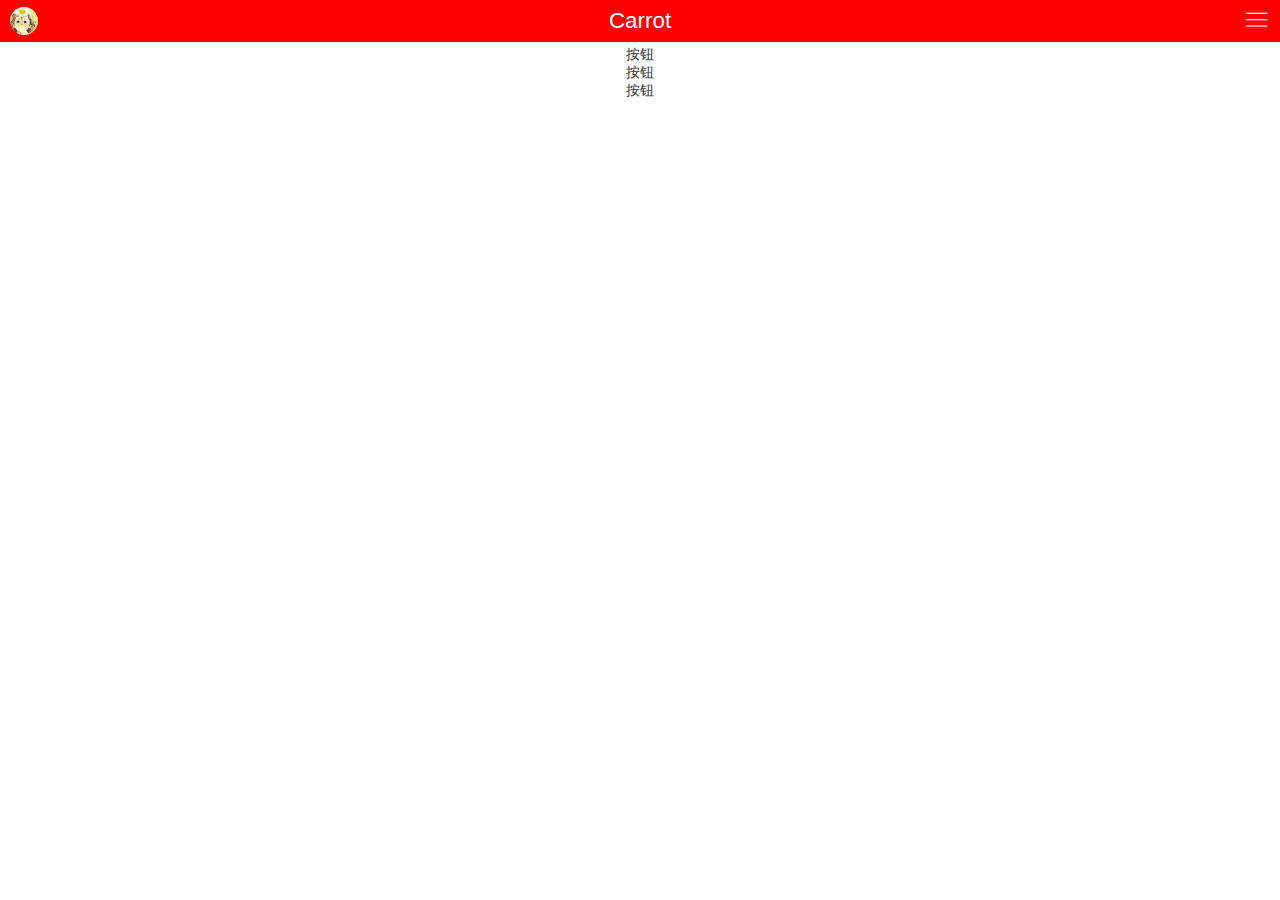
==== mobile/button.html @ 8200ca45 "first commit" ====
<!DOCTYPE html>
<html>
<head>
	<title>Button</title>
	<meta charset="utf-8" />
	<meta name="viewport" content="width=device-width,initial-scale=1,user-scalable=0" />
	<link rel="stylesheet" type="text/css" href="css/carrot.css" />
</head>
<body>
	<div class="page">
		<header class="bar bar-nav">
			<div class="bar-header">
				<img id="slider-left" class="bar-header-left" src="image/head.png" />
				<p>Carrot</p>
				<img id="" class="bar-header-right" src="image/list.png" />
			</div>
		</header>
		<div class="page-content">
			<div class="hd">
				
			</div>
			<div class="bd">
				<a href="javascript:" class="carrot_btn ">按钮</a>
				<a href="javascript:" class="carrot_btn">按钮</a>
				<a href="javascript:" class="carrot_btn">按钮</a>
				<a href="javascript:" class="carrot_btn">按钮</a>
				<a href="javascript:" class="carrot_btn">按钮</a>
			</div>
			<div class="ft">
				
			</div>
		</div>

	</div>
	<script type="text/javascript" src="js/jquery-1.10.2.min.js"></script>
	<script type="text/javascript" src="js/zepto.min.js"></script>
</body>
</html>
---- mobile/css/carrot.css ----
*{padding: 0;margin: 0;}
html,body {font-family:微软雅黑,Microsoft YaHei,Helvitica,Verdana,Tohoma,Arial,san-serif;font-size:14px;color:#666;background-color: #fff;z-index:-1;}
body,div,dl,dt,dd,ul,ol,li,h1,h2,h3,h4,h5,h6,pre,code,form,fieldset,legend,input,textarea,p,blockquote,th,td {margin:0;padding:0;}
table {border-collapse:collapse;border-spacing:0;}
fieldset,img {border:0;}
address,caption,cite,code,dfn,th,var {font-style:normal;font-weight:normal;}
ol,ul {list-style:none outside none;margin:0;padding:0;}
caption,th {text-align:left;}
h1,h2,h3,h4,h5,h6 {font-size:100%;font-weight:normal;}
a {color:#333333;text-decoration:none;cursor:pointer;display: block;}
p{font-weight: normal;}
body {
	font-family:Microsoft YaHei,Helvitica,Verdana,Tohoma,Arial,san-serif;
	overflow-x:hidden;
	margin:0;
	padding:0;
	color:#666666;
	background-color: #fff;
}
.theme-color{
	color: #efb336;
}
header{
	position: fixed;
	top: 0;
	left: 0;
}
.bd{
	padding: 10px;
}
.bar-header{
	border-bottom: 1px solid #f1f1f1;
	background-color: red;
	color: #fff;	
}
.bar-header .bar-header-left, .bar-header .bar-header-right{
	content: " ";
    display: inline-block;
    height: 2rem;
    width: 2rem;
    background-size: 2rem;
}
.bar-header .bar-header-left{
	border-radius: 50%;
	position: absolute;
	top: .5rem;
	left: 10px;
}
.bar-header .bar-header-right{
	position: absolute;
	top: .5rem;
	right: 10px;
}

/*浮动*/
.cl{ clear:both;}
.fl{ float:left;}
.fr{ float:right;}

/*显示隐藏*/
.hide{display: none;}
.show{display: block;}

.page{margin: auto;}
.page-content{
	width: 100%;
}
.bar{
	width: 100%;
	height: 3rem;
}
.bar-nav{
	font-size: 1.6rem;
	line-height: 3rem;
	text-align: center;
}
.bar-tab-ft{
	height: 4rem;
	position: fixed;
	bottom: 0;
	left: 0;
	border-top: 1px solid #f1f1f1;
}
.tab-item{
	width: 25%;
	height: 4rem;
	background-color: #fff;
	float: left;
	text-align: center;
	position: relative;
}
.tab-item img{
	width: 30%;
	margin: 0 35%;
	padding-top: 5px;
}
.tab-item .bar-tab-label{
	font-size: 12px;
}
.tab-item .icon1{
	display: none;
}
.tab-item .icon2{
	display: block;
}
.tab-item.on{
	color: #efb336;
}
.tab-item.on .icon2{
	display: none;
}
.tab-item.on .icon1{
	display: block;
}
.bar-tab-ft .tab-item .badge{
	position: absolute;
	top: .1rem;
	left: 55%;
	z-index: 100;
	height: .8rem;
	padding: 0 .2rem;
	font-size: .6rem;
	line-height: .8rem;
	color: white;
	vertical-align: top;
	background: red;
	border-radius: .5rem;
	margin-left: .1rem;
}
.badge {
  display: inline-block;
  padding: 0.1rem 0.45rem 0.15rem;
  font-size: 0.6rem;
  line-height: 1;
  color: #3d4145;
  background-color: rgba(0, 0, 0, 0.15);
  border-radius: 5rem;
}
.badge.badge-inverted {
  padding: 0 0.25rem 0 0;
  background-color: transparent;
}
.bar-tab-hd .bar-tab-head{
	height: 2rem;
	line-height: 2rem;
	width: 100%;
}
.bar-tab-hd{
	min-height: 80px;
}
.bar-tab-head .tab-head-item{
	width: 33.33%;
	background-color: #fff;
	text-align: center;
	/*box-sizing: border-box;作用：让 border显示在内部，这样做是为了在使用百分比进
	行占位的时候，避免了因为多加了边框的宽度，而使整个宽度超过100%造成页面乱掉
	*/
	box-sizing: border-box;
}
.tab-body-item{
	padding: 10px;
}
/*long是横向显示选项卡*/
.long>.tab-head-item{
	float: left;
}
.bar-tab-head.long .tab-head-item:first-child {
	border:solid;
	border-width: 1px;
	border-radius: 4px 0 0 4px;
}
.bar-tab-head.long .tab-head-item:last-child {
	border:solid;
	border-width: 1px;
	border-radius: 0 4px 4px 0;
}
/*orange主题选项卡横向显示*/
.tab-orange .tab-head-item.active{
	color: #fff !important;
	background-color: #efb336;
}
.tab-orange.long .tab-head-item:first-child, .bar-tab-head .tab-head-item:last-child {
	border-color: #efb336;
}
.tab-orange.long>.tab-head-item{
	color: #efb336;
	border-top: 1px solid #efb336;
	border-bottom: 1px solid #efb336;
}
/*apple主题选项卡横向显示*/
.tab-apple .tab-head-item.active{
	color: #fff !important;
	background-color: #ff0000;
}
.tab-apple.long .tab-head-item:first-child, .bar-tab-head .tab-head-item:last-child {
	border-color: #ff0000;
}
.tab-apple.long>.tab-head-item{
	color: #ff0000;
	border-top: 1px solid #ff0000;
	border-bottom: 1px solid #ff0000;
}

/*左抽屉*/
#slider-left-content{
	width: 0;
	height: 100%;
	position: absolute;
	top: 0;
	left: 0;
	z-index: 1;
}
#slider-right-content{
	width: 0;
	height: 100%;
	position: absolute;
	top: 0;
	right: 0;
	z-index: 1;
}
.slider-content{
	width: 100%;
	height: 100%;
	background-color: #fff;
}
/*遮罩层mask-layer-slider*/
.mask-layer{
	position: absolute;
	top: 0;
	left: 0;
	bottom:0;
	right: 0;
	overflow: hidden;
	background: rgba(0,0,0,0.8);
	opacity: 0.6;
	z-index: 0;
	display: none;
}

#nav-toggle-content{
	position: absolute;
	top: 3.5rem;
	right: 5px;
	width: 100px;
	height: 120px;
	background-color: #fff;
	border-radius: 4px;
	display: none;
	z-index: 2;
}
#nav-toggle-content ul li{
	width: 100%;
	height: 40px;
	line-height: 40px;
	padding-left: 5px;
}
#nav-toggle-content .arrow{
	width: .5rem;
	position: absolute;
	top: -0.5rem;
	right: 10px;
}

/*Button*/
.carrot_btn{
	display: block;
	text-align: center;
	border-radius: 4px;
}
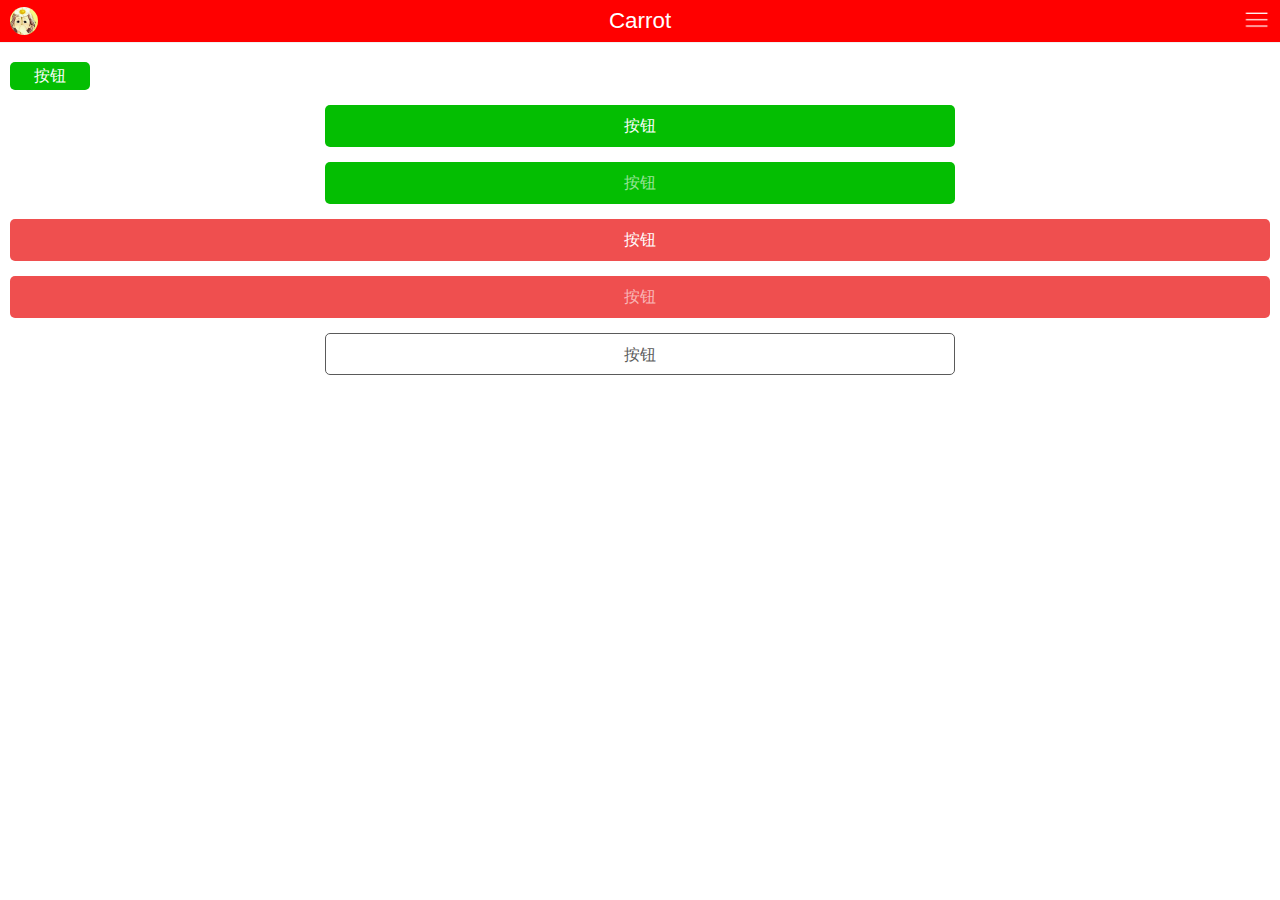
==== commit e2b10fa7: "button" ====
--- a/mobile/button.html
+++ b/mobile/button.html
@@ -20,11 +20,12 @@
 				
 			</div>
 			<div class="bd">
-				<a href="javascript:" class="carrot_btn ">按钮</a>
-				<a href="javascript:" class="carrot_btn">按钮</a>
-				<a href="javascript:" class="carrot_btn">按钮</a>
-				<a href="javascript:" class="carrot_btn">按钮</a>
-				<a href="javascript:" class="carrot_btn">按钮</a>
+				<a href="javascript:" class="carrot_btn btn-small btn-primary">按钮</a>
+				<a href="javascript:" class="carrot_btn btn-large btn-primary">按钮</a>
+				<a href="javascript:" class="carrot_btn btn-large btn-primary btn-disabled">按钮</a>
+				<a href="javascript:" class="carrot_btn btn-plus btn-warn">按钮</a>
+				<a href="javascript:" class="carrot_btn btn-plus btn-warn btn-disabled">按钮</a>
+				<a href="javascript:" class="carrot_btn btn-large btn-default">按钮</a>
 			</div>
 			<div class="ft">
 				
--- a/mobile/css/carrot.css
+++ b/mobile/css/carrot.css
@@ -64,6 +64,7 @@
 .page{margin: auto;}
 .page-content{
 	width: 100%;
+	margin-top: 3rem;
 }
 .bar{
 	width: 100%;
@@ -242,7 +243,7 @@
 	top: 3.5rem;
 	right: 5px;
 	width: 100px;
-	height: 120px;
+	height: 90px;
 	background-color: #fff;
 	border-radius: 4px;
 	display: none;
@@ -250,9 +251,16 @@
 }
 #nav-toggle-content ul li{
 	width: 100%;
-	height: 40px;
-	line-height: 40px;
+	height: 30px;
+	line-height: 30px;
 	padding-left: 5px;
+}
+#nav-toggle-content ul li img{
+	width: 18px;
+	height: 18px;
+	padding-top: 6px;
+	float:left;
+	padding-right:4px;
 }
 #nav-toggle-content .arrow{
 	width: .5rem;
@@ -263,7 +271,83 @@
 
 /*Button*/
 .carrot_btn{
-	display: block;
+	color: #666;
+	background-color: #EEE;
+	border-color: #EEE;
+	font-weight: 300;
+	font-size: 16px;
+	font-family: "Helvetica Neue Light", "Helvetica Neue", Helvetica, Arial, "Lucida Grande", sans-serif;
+	text-decoration: none;
 	text-align: center;
-	border-radius: 4px;
-}+	margin: 0;
+	margin-top: 10px;
+	border-radius: 5px;
+	display: inline-block;
+	appearance: none;
+	cursor: pointer;
+	border: none;
+	-webkit-box-sizing: border-box;
+	-moz-box-sizing: border-box;
+	box-sizing: border-box;
+	-webkit-transition-property: all;
+	transition-property: all;
+	-webkit-transition-duration: .3s;
+	transition-duration: .3s;
+}
+.carrot_btn + .carrot_btn {
+    margin-top: 15px;
+}
+.carrot_btn.btn-small{
+	width: 80px;
+	height: 2rem;
+	line-height: 2rem;
+}
+.carrot_btn.btn-large{
+	width: 50%;
+	height: 3rem;
+	line-height: 3rem;
+	margin-left: 25%;
+	margin-right: 25%;
+}
+.carrot_btn.btn-plus{
+	width: 100%;
+	height: 3rem;
+	line-height: 3rem;
+}
+.btn-primary{
+	background-color: #04BE02;
+	color: #fff;
+}
+.btn-primary:active{
+	background-color: #018c00;
+	color: rgba(255, 255, 255, 0.6);
+}
+.btn-primary.btn-disabled{
+	background-color: #04BE02;
+}
+.btn-warn{
+	background-color: #EF4F4F;
+	color: #fff;
+}
+.btn-warn:active{
+	background-color: #c13e3e;
+	color: rgba(255, 255, 255, 0.6);
+}
+.btn-warn.btn-disabled{
+	background-color: #EF4F4F;
+}
+.btn-default{
+	background-color: #fff;
+	border: 1px solid #5A5A5A;
+	color: #5A5A5A;
+}
+.btn-default:active, .btn-default.btn-disabled{
+	background-color: #fff;
+}
+.btn-disabled{
+	color: rgba(255, 255, 255, 0.6);
+	cursor: default !important;
+    appearance: none !important;
+    -webkit-box-shadow: none !important;
+    box-shadow: none !important;
+}
